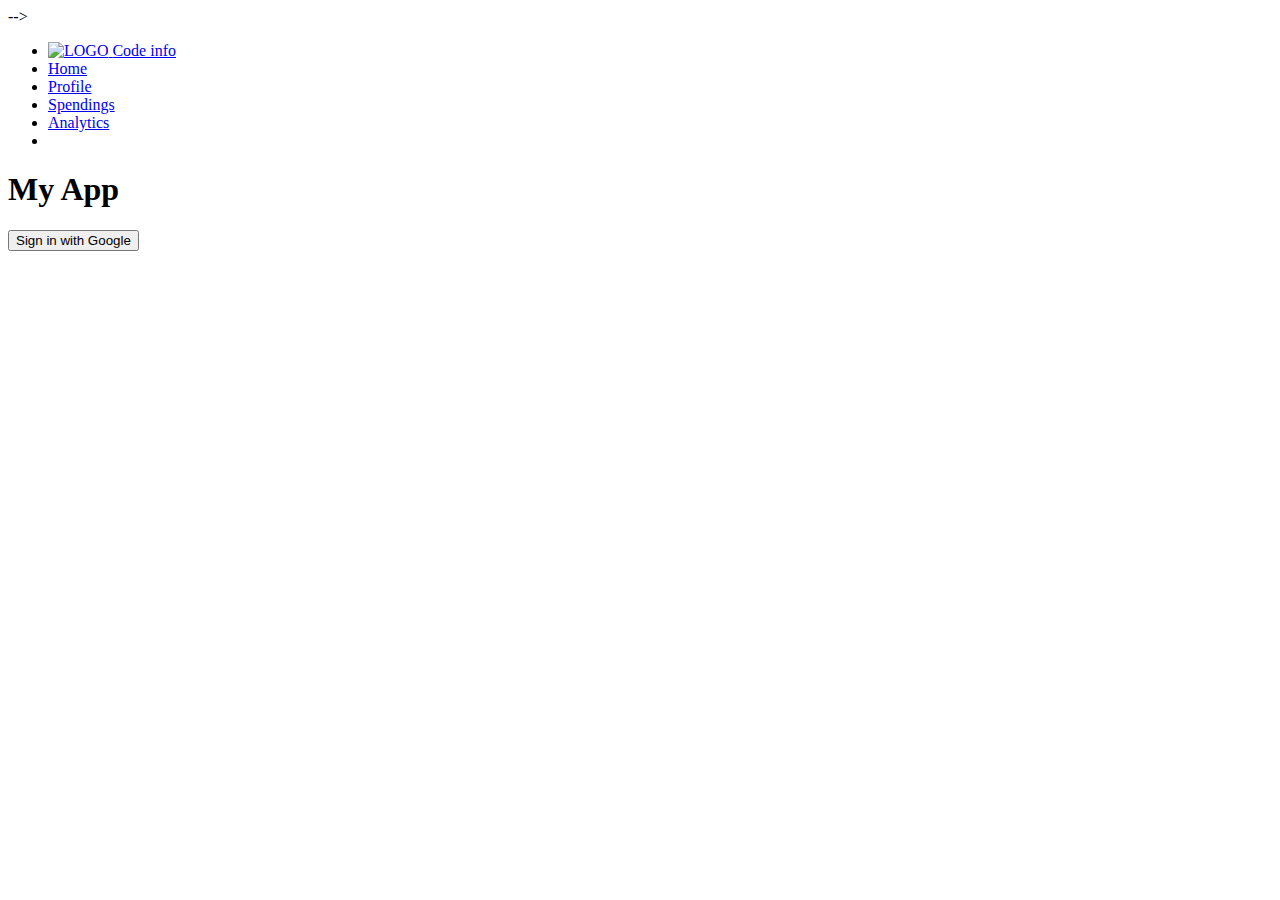
==== index3.html @ 1aa72035 "v1 test" ====
<!DOCTYPE html>
<html lang="en">

<head>
  <meta charset="UTF-8">
  <meta name="viewport" content="width=device-width, initial-scale=1.0">
  <title>Firebase Basics</title>

  <!-- The core Firebase JS SDK is always required and must be listed first
  <script src="https://www.gstatic.com/firebasejs/7.16.1/firebase-app.js"></script>
  <script src="https://www.gstatic.com/firebasejs/7.16.1/firebase-auth.js"></script>
  <script src="https://www.gstatic.com/firebasejs/7.16.1/firebase-firestore.js"></script>
  <!-- Include Chart.js from CDN -->
  <!-- <script src="https://cdn.jsdelivr.net/npm/chart.js"></script> -->

  <!-- TODO: Add SDKs for Firebase products that you want to use
     https://firebase.google.com/docs/web/setup#available-libraries -->

  <!-- <script>
    var firebaseConfig = {
      apiKey: "AIzaSyAXO92dPi-d0SdhX5GOSpSWGgj2G34Epsw",
  authDomain: "tracker-61e18.firebaseapp.com",
  projectId: "tracker-61e18",
  storageBucket: "tracker-61e18.appspot.com",
  messagingSenderId: "1021884031951",
  appId: "1:1021884031951:web:55f29a1cbbf37fea9368ba"
    };
    firebase.initializeApp(firebaseConfig);
  </script> -->

  <!-- <script src="app.js" defer></script> -->

  <!-- <link rel="stylesheet" href="https://stackpath.bootstrapcdn.com/bootstrap/4.5.0/css/bootstrap.min.css"
    integrity="sha384-9aIt2nRpC12Uk9gS9baDl411NQApFmC26EwAOH8WgZl5MYYxFfc+NcPb1dKGj7Sk" crossorigin="anonymous">
  <script src="https://cdnjs.cloudflare.com/ajax/libs/Faker/3.1.0/faker.min.js"
    integrity="sha512-/seDHxVfh1NvFUscAj8GsHQVZJvr2jjAoYsNL7As2FCaFHUHYIarl3sRCvVlFgyouVNiRgHIebyLKjpgd1SLDw=="
    crossorigin="anonymous"></script> --> -->

    <link rel="stylesheet" href="https://cdnjs.cloudflare.com/ajax/libs/font-awesome/6.5.2/css/all.min.css" integrity="sha512-SnH5WK+bZxgPHs44uWIX+LLJAJ9/2PkPKZ5QiAj6Ta86w+fsb2TkcmfRyVX3pBnMFcV7oQPJkl9QevSCWr3W6A==" crossorigin="anonymous" referrerpolicy="no-referrer" />
    <link rel="stylesheet" href="style.css">
</head>

<body>
  <nav>
    <ul>
      <li>
        <a href="#" class="logo">
        <img src="img/logo.png" alt="LOGO">
        <span class="nav-item">Code info</span>
      </a>  
      </li>
      <li><a href="#">
        <i class="fas fa-home"></i>
        <span class="nav-item">Home</span>
      </a></li>
      <li><a href="#">
        <i class="fas fa-user"></i>
        <span class="nav-item">Profile</span>
      </a></li>
      <li><a href="#">
        <i class="fas fa-wallet"></i>
        <span class="nav-item">Spendings</span>
      </a></li>
      <li><a href="#">
        <i class="fas fa-chart-bar"></i>
        <span class="nav-item">Analytics</span>
      </a></li>
      <li><a href="#" class="signoutnav">
        <i class="fas fa-sign-out-alt"></i>
        <span class="nav-item"></span>
      </a></li>
    </ul>
  </nav>
  <section class="body-page"> 
  <h1>My App</h1>

  <section id="whenSignedOut">

    <button id="signInBtn" class="btn btn-primary">Sign in with Google</button>

  </section>

  <section id="whenSignedIn" hidden="true">

    <div id="userDetails"></div>
    <img id="Userphoto" src="" alt="s">
    <button id="signOutBtn" class="btn btn-primary">Sign Out</button>

  

  <hr>

  

    <h2>My Firestore Things</h2>

    <ul id="thingsList">

    </ul>

    
    <br>
    <label for="Amount">Amount spent:</label>
    <input type="number" class="inp" id="Amount"><br>

    <label for="Category">Category: </label>
    <select id="Category">
      <option value="">Select a category</option>
    </select>
    <br>
    <label for="MoPDropdown">Mode of Payment:</label>
    <select id="MoPDropdown">
      <option value="">Select a MoP</option>
    </select>
    <br>
    <button id="submit-btn" class="btn btn-success">Submit</button>
    <br>
    
    <section id="AddCustomSectionCAT" hidden = "true">
    <hr>
    <h2>Category database Push / Pull </h2>
    
    
    <br>
    <input type="text" id="add-category">
    <br>
    <br>
    <button id="submit-btn-Category" class="btn btn-success">Modify Category</button>
  </section>
    <section id="AddCustomSectionMoP" hidden = "true">
    <br>
    <hr>
    <h2>MoP database Push / Pull </h2>
    <br>    
    <br>
    <br>
    <input type="text" id="add-MoP">
    <br>
    <br>
    <button id="submit-btn-MoP" class="btn btn-success">Modify Category</button>
  </section>
  <br>
  <hr>
  
  <br>
  

  <button id = "EditDataBtn" class="btn btn-info">Data Edittor</button>
  </section>

  <section id="DataEditorSection" hidden='true'>
    <center>
    <h3>Welcome to the Data Edittor</h3>
    <h4>Spendings</h4>
  </center>
    <table id="DataEditTable" class="table">
      <thead class="thead-dark">
        <th>S.num</th>
        <th>Amount</th>
        <th>Category</th>
        <th>ModeOfPayment</th>
        <th>Date</th>
        <th>Delete Data</th>
      </thead>
      <tbody id="tbodyEdittor"></tbody>
    </table>
    
    <button id = "EditDataBtnOut" class="btn btn-info">Exit Data Edittor</button>
  </section>
  
</section>

</body>

</html>
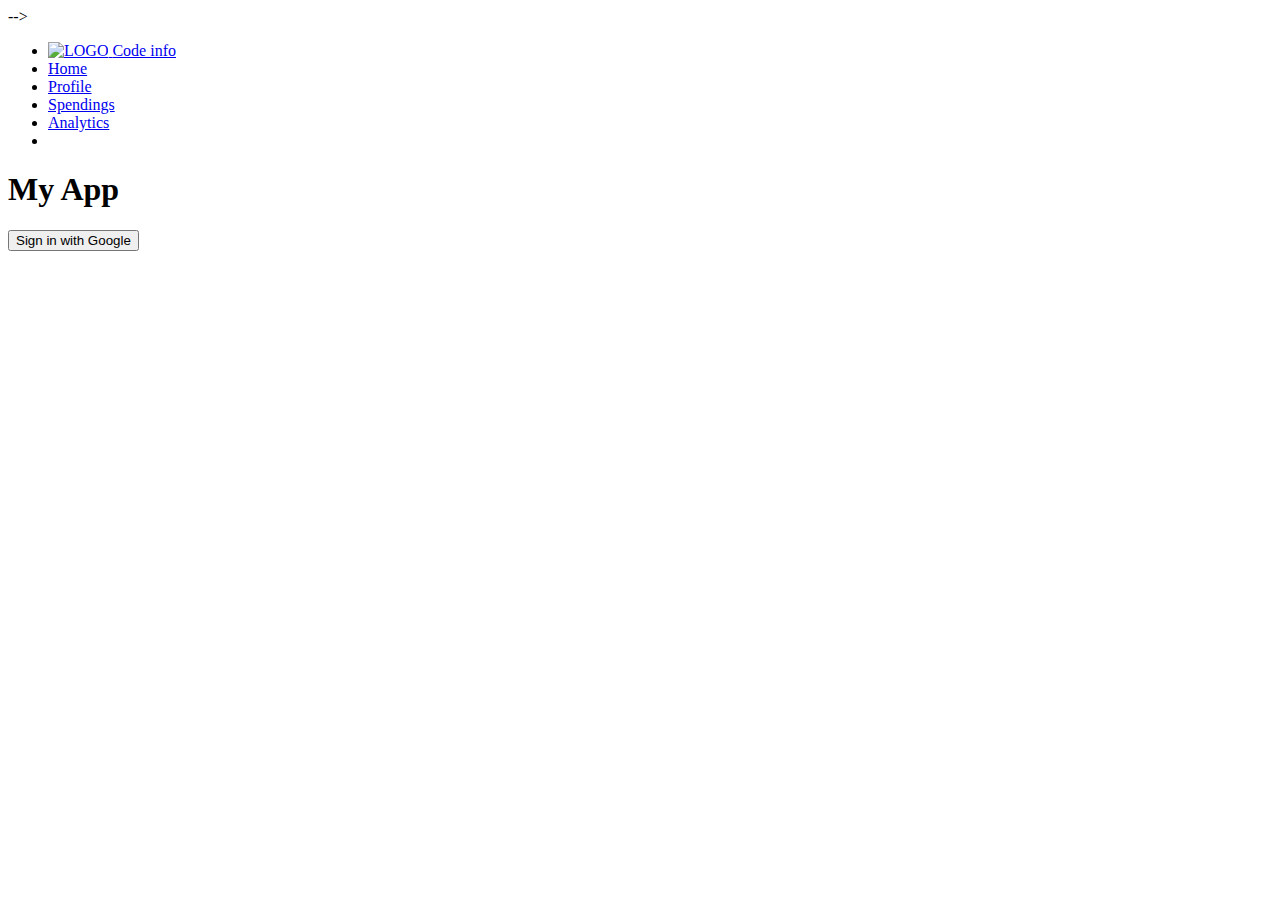
==== commit a4415ac4: "v1.2 Bug Fixes and changed scaling issues" ====
--- a/index3.html
+++ b/index3.html
@@ -4,6 +4,7 @@
 <head>
   <meta charset="UTF-8">
   <meta name="viewport" content="width=device-width, initial-scale=1.0">
+  
   <title>Firebase Basics</title>
 
   <!-- The core Firebase JS SDK is always required and must be listed first
